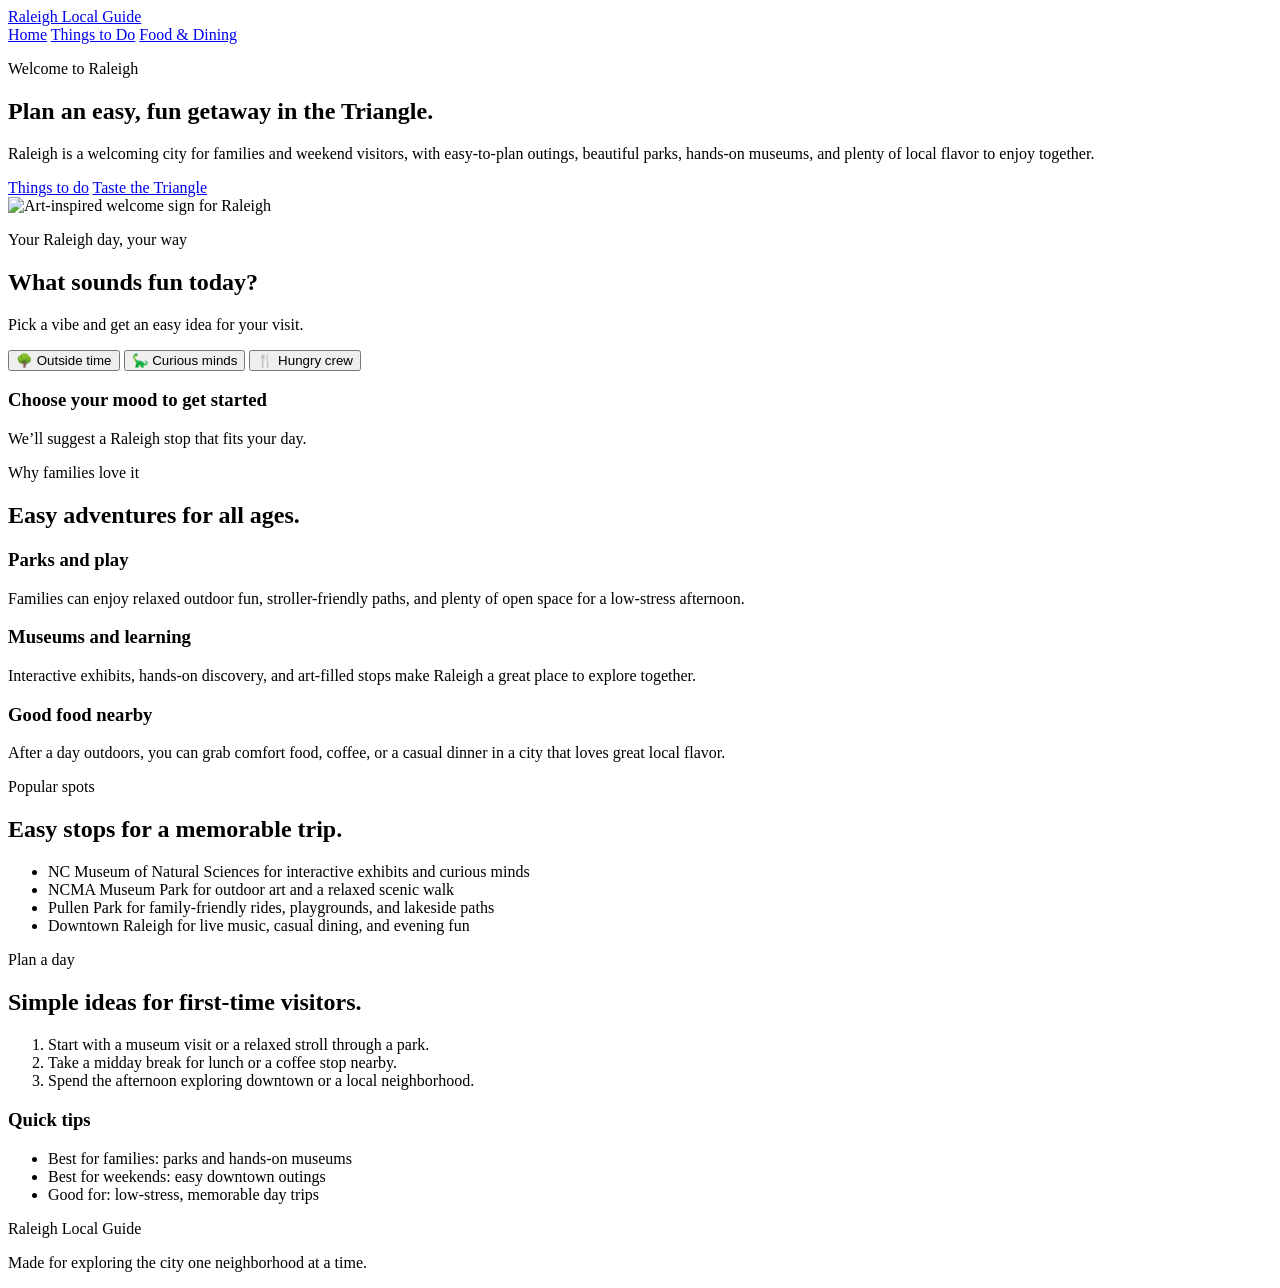
==== Local-Guide/index.html @ ab3e02b4 "Simple changes" ====
<!DOCTYPE html>
<html lang="en">
  <head>
    <meta charset="UTF-8" />
    <meta name="viewport" content="width=device-width, initial-scale=1.0" />
    <title>Welcome to Raleigh</title>
    <meta
      name="description"
      content="A family-friendly Raleigh guide with weekend ideas for parks, museums, and food spots."
    />
    <link rel="stylesheet" href="css/styles.css" />
  </head>
  <body>
    <header class="site-header">
      <div class="container nav-wrap">
        <a class="brand" href="index.html">Raleigh Local Guide</a>
        <nav class="main-nav" aria-label="Main navigation">
          <a href="index.html" class="active">Home</a>
          <a href="page2.html">Things to Do</a>
          <a href="page3.html">Food &amp; Dining</a>
        </nav>
      </div>
    </header>

    <main>
      <section class="hero">
        <div class="container hero-grid">
          <div class="hero-copy">
            <p class="eyebrow">Welcome to Raleigh</p>
            <h1>Plan an easy, fun getaway in the Triangle.</h1>
            <p>
              Raleigh is a welcoming city for families and weekend visitors, with
              easy-to-plan outings, beautiful parks, hands-on museums, and plenty
              of local flavor to enjoy together.
            </p>
            <div class="cta-row">
              <a class="button primary" href="page2.html">Things to do</a>
              <a class="button secondary" href="page3.html">Taste the Triangle</a>
            </div>
          </div>
          <div class="hero-visual">
            <img
              src="images/all-are-welcome-raleigh-nc-2-orange-cat-art.jpg"
              alt="Art-inspired welcome sign for Raleigh"
            />
          </div>
        </div>
      </section>

      <section class="day-picker" aria-labelledby="day-picker-title">
        <div class="container">
          <div class="section-heading">
            <p class="eyebrow">Your Raleigh day, your way</p>
            <h2 id="day-picker-title">What sounds fun today?</h2>
            <p>Pick a vibe and get an easy idea for your visit.</p>
          </div>

          <div class="vibe-options" role="group" aria-label="Choose an activity vibe">
            <button class="vibe-button" type="button" data-vibe="outdoors" aria-pressed="false">
              <span aria-hidden="true">🌳</span> Outside time
            </button>
            <button class="vibe-button" type="button" data-vibe="curious" aria-pressed="false">
              <span aria-hidden="true">🦕</span> Curious minds
            </button>
            <button class="vibe-button" type="button" data-vibe="hungry" aria-pressed="false">
              <span aria-hidden="true">🍴</span> Hungry crew
            </button>
          </div>

          <div class="vibe-result" aria-live="polite" aria-atomic="true">
            <h3 id="vibe-title">Choose your mood to get started</h3>
            <p id="vibe-description">We’ll suggest a Raleigh stop that fits your day.</p>
            <a class="button primary" id="vibe-link" href="page2.html" hidden>Explore the guide</a>
          </div>
        </div>
      </section>

      <section class="highlights">
        <div class="container">
          <div class="section-heading">
            <p class="eyebrow">Why families love it</p>
            <h2>Easy adventures for all ages.</h2>
          </div>

          <div class="card-grid">
            <article class="info-card">
              <h3>Parks and play</h3>
              <p>
                Families can enjoy relaxed outdoor fun, stroller-friendly paths, and
                plenty of open space for a low-stress afternoon.
              </p>
            </article>

            <article class="info-card">
              <h3>Museums and learning</h3>
              <p>
                Interactive exhibits, hands-on discovery, and art-filled stops make
                Raleigh a great place to explore together.
              </p>
            </article>

            <article class="info-card">
              <h3>Good food nearby</h3>
              <p>
                After a day outdoors, you can grab comfort food, coffee, or a casual
                dinner in a city that loves great local flavor.
              </p>
            </article>
          </div>
        </div>
      </section>

      <section class="feature-band">
        <div class="container feature-grid">
          <div>
            <p class="eyebrow">Popular spots</p>
            <h2>Easy stops for a memorable trip.</h2>
          </div>
          <ul class="check-list">
            <li>NC Museum of Natural Sciences for interactive exhibits and curious minds</li>
            <li>NCMA Museum Park for outdoor art and a relaxed scenic walk</li>
            <li>Pullen Park for family-friendly rides, playgrounds, and lakeside paths</li>
            <li>Downtown Raleigh for live music, casual dining, and evening fun</li>
          </ul>
        </div>
      </section>

      <section class="visit-plan">
        <div class="container two-column">
          <div>
            <p class="eyebrow">Plan a day</p>
            <h2>Simple ideas for first-time visitors.</h2>
            <ol class="plan-list">
              <li>Start with a museum visit or a relaxed stroll through a park.</li>
              <li>Take a midday break for lunch or a coffee stop nearby.</li>
              <li>Spend the afternoon exploring downtown or a local neighborhood.</li>
            </ol>
          </div>

          <aside class="mini-panel">
            <h3>Quick tips</h3>
            <ul>
              <li>Best for families: parks and hands-on museums</li>
              <li>Best for weekends: easy downtown outings</li>
              <li>Good for: low-stress, memorable day trips</li>
            </ul>
          </aside>
        </div>
      </section>
    </main>

    <footer class="site-footer">
      <div class="container footer-wrap">
        <p>Raleigh Local Guide</p>
        <p>Made for exploring the city one neighborhood at a time.</p>
      </div>
    </footer>
    <script src="scripts/home.js" defer></script>
  </body>
</html>
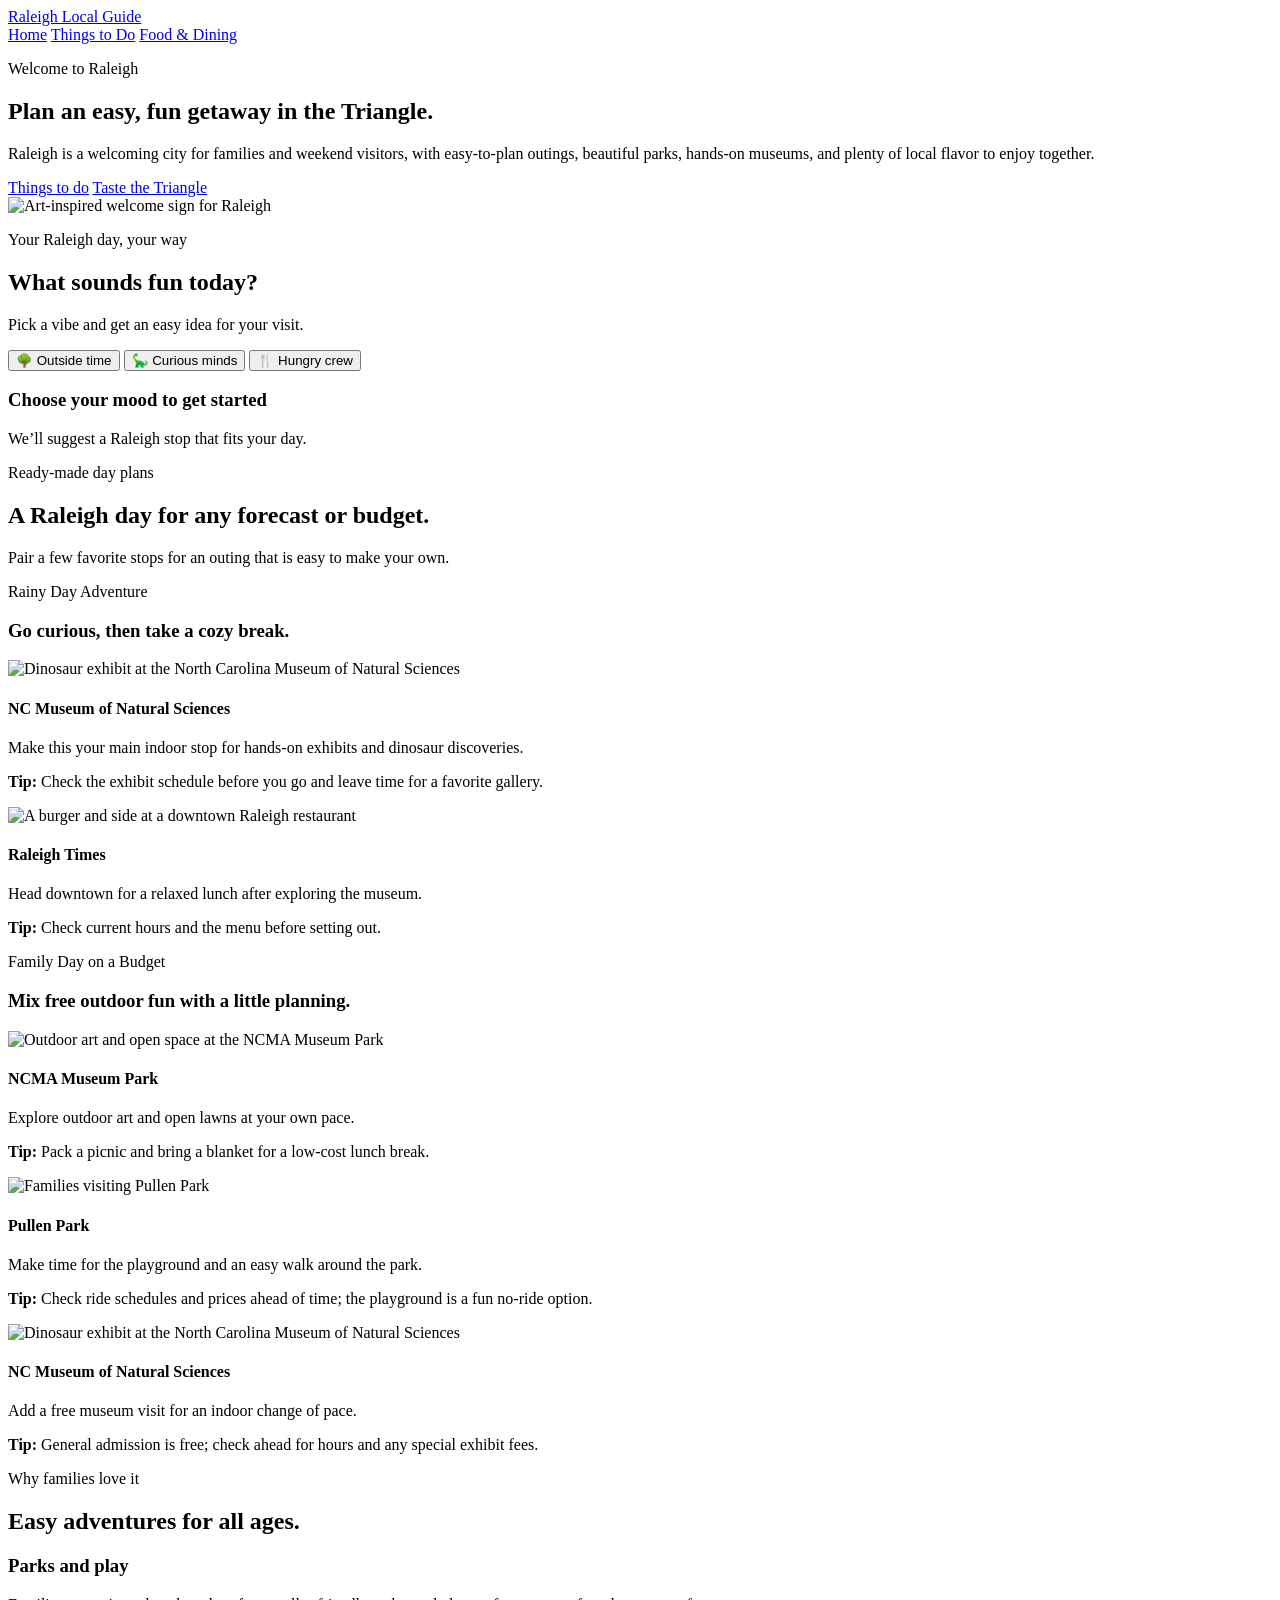
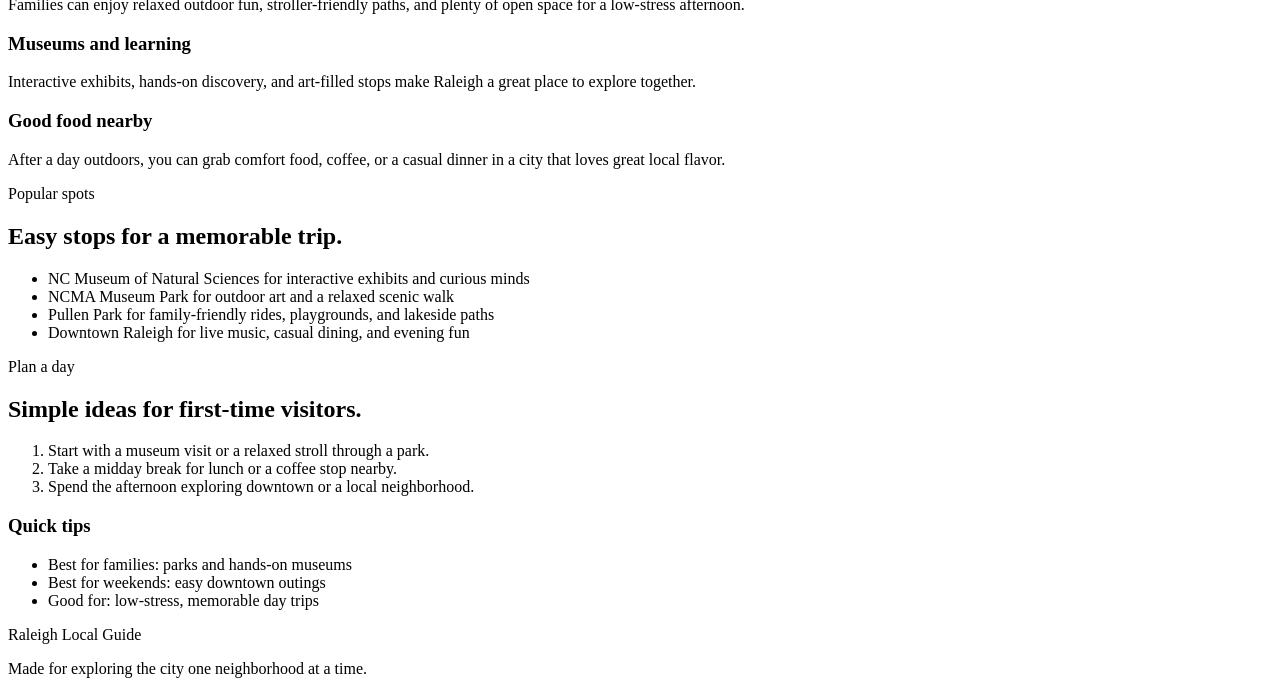
==== commit 928e4119: "adding rainy day stuff" ====
--- a/Local-Guide/index.html
+++ b/Local-Guide/index.html
@@ -1,4 +1,3 @@
-
 <!DOCTYPE html>
 <html lang="en">
   <head>
@@ -76,6 +75,92 @@
         </div>
       </section>
 
+      <section class="itineraries" aria-labelledby="itineraries-title">
+        <div class="container">
+          <div class="section-heading">
+            <p class="eyebrow">Ready-made day plans</p>
+            <h2 id="itineraries-title">A Raleigh day for any forecast or budget.</h2>
+            <p>Pair a few favorite stops for an outing that is easy to make your own.</p>
+          </div>
+
+          <div class="itinerary-grid">
+            <article class="itinerary-card">
+              <p class="eyebrow">Rainy Day Adventure</p>
+              <h3>Go curious, then take a cozy break.</h3>
+              <div class="itinerary-stops">
+                <article class="itinerary-stop">
+                  <img
+                    src="images/OIP.webp"
+                    alt="Dinosaur exhibit at the North Carolina Museum of Natural Sciences"
+                    loading="lazy"
+                  />
+                  <div>
+                    <h4>NC Museum of Natural Sciences</h4>
+                    <p>Make this your main indoor stop for hands-on exhibits and dinosaur discoveries.</p>
+                    <p class="stop-tip"><strong>Tip:</strong> Check the exhibit schedule before you go and leave time for a favorite gallery.</p>
+                  </div>
+                </article>
+                <article class="itinerary-stop">
+                  <img
+                    src="images/the-raleigh-times-bar-3-589x800.webp"
+                    alt="A burger and side at a downtown Raleigh restaurant"
+                    loading="lazy"
+                  />
+                  <div>
+                    <h4>Raleigh Times</h4>
+                    <p>Head downtown for a relaxed lunch after exploring the museum.</p>
+                    <p class="stop-tip"><strong>Tip:</strong> Check current hours and the menu before setting out.</p>
+                  </div>
+                </article>
+              </div>
+            </article>
+
+            <article class="itinerary-card">
+              <p class="eyebrow">Family Day on a Budget</p>
+              <h3>Mix free outdoor fun with a little planning.</h3>
+              <div class="itinerary-stops">
+                <article class="itinerary-stop">
+                  <img
+                    src="images/large_16773.32067.jpg"
+                    alt="Outdoor art and open space at the NCMA Museum Park"
+                    loading="lazy"
+                  />
+                  <div>
+                    <h4>NCMA Museum Park</h4>
+                    <p>Explore outdoor art and open lawns at your own pace.</p>
+                    <p class="stop-tip"><strong>Tip:</strong> Pack a picnic and bring a blanket for a low-cost lunch break.</p>
+                  </div>
+                </article>
+                <article class="itinerary-stop">
+                  <img
+                    src="images/DSC04850.jpg"
+                    alt="Families visiting Pullen Park"
+                    loading="lazy"
+                  />
+                  <div>
+                    <h4>Pullen Park</h4>
+                    <p>Make time for the playground and an easy walk around the park.</p>
+                    <p class="stop-tip"><strong>Tip:</strong> Check ride schedules and prices ahead of time; the playground is a fun no-ride option.</p>
+                  </div>
+                </article>
+                <article class="itinerary-stop">
+                  <img
+                    src="images/OIP.webp"
+                    alt="Dinosaur exhibit at the North Carolina Museum of Natural Sciences"
+                    loading="lazy"
+                  />
+                  <div>
+                    <h4>NC Museum of Natural Sciences</h4>
+                    <p>Add a free museum visit for an indoor change of pace.</p>
+                    <p class="stop-tip"><strong>Tip:</strong> General admission is free; check ahead for hours and any special exhibit fees.</p>
+                  </div>
+                </article>
+              </div>
+            </article>
+          </div>
+        </div>
+      </section>
+
       <section class="highlights">
         <div class="container">
           <div class="section-heading">
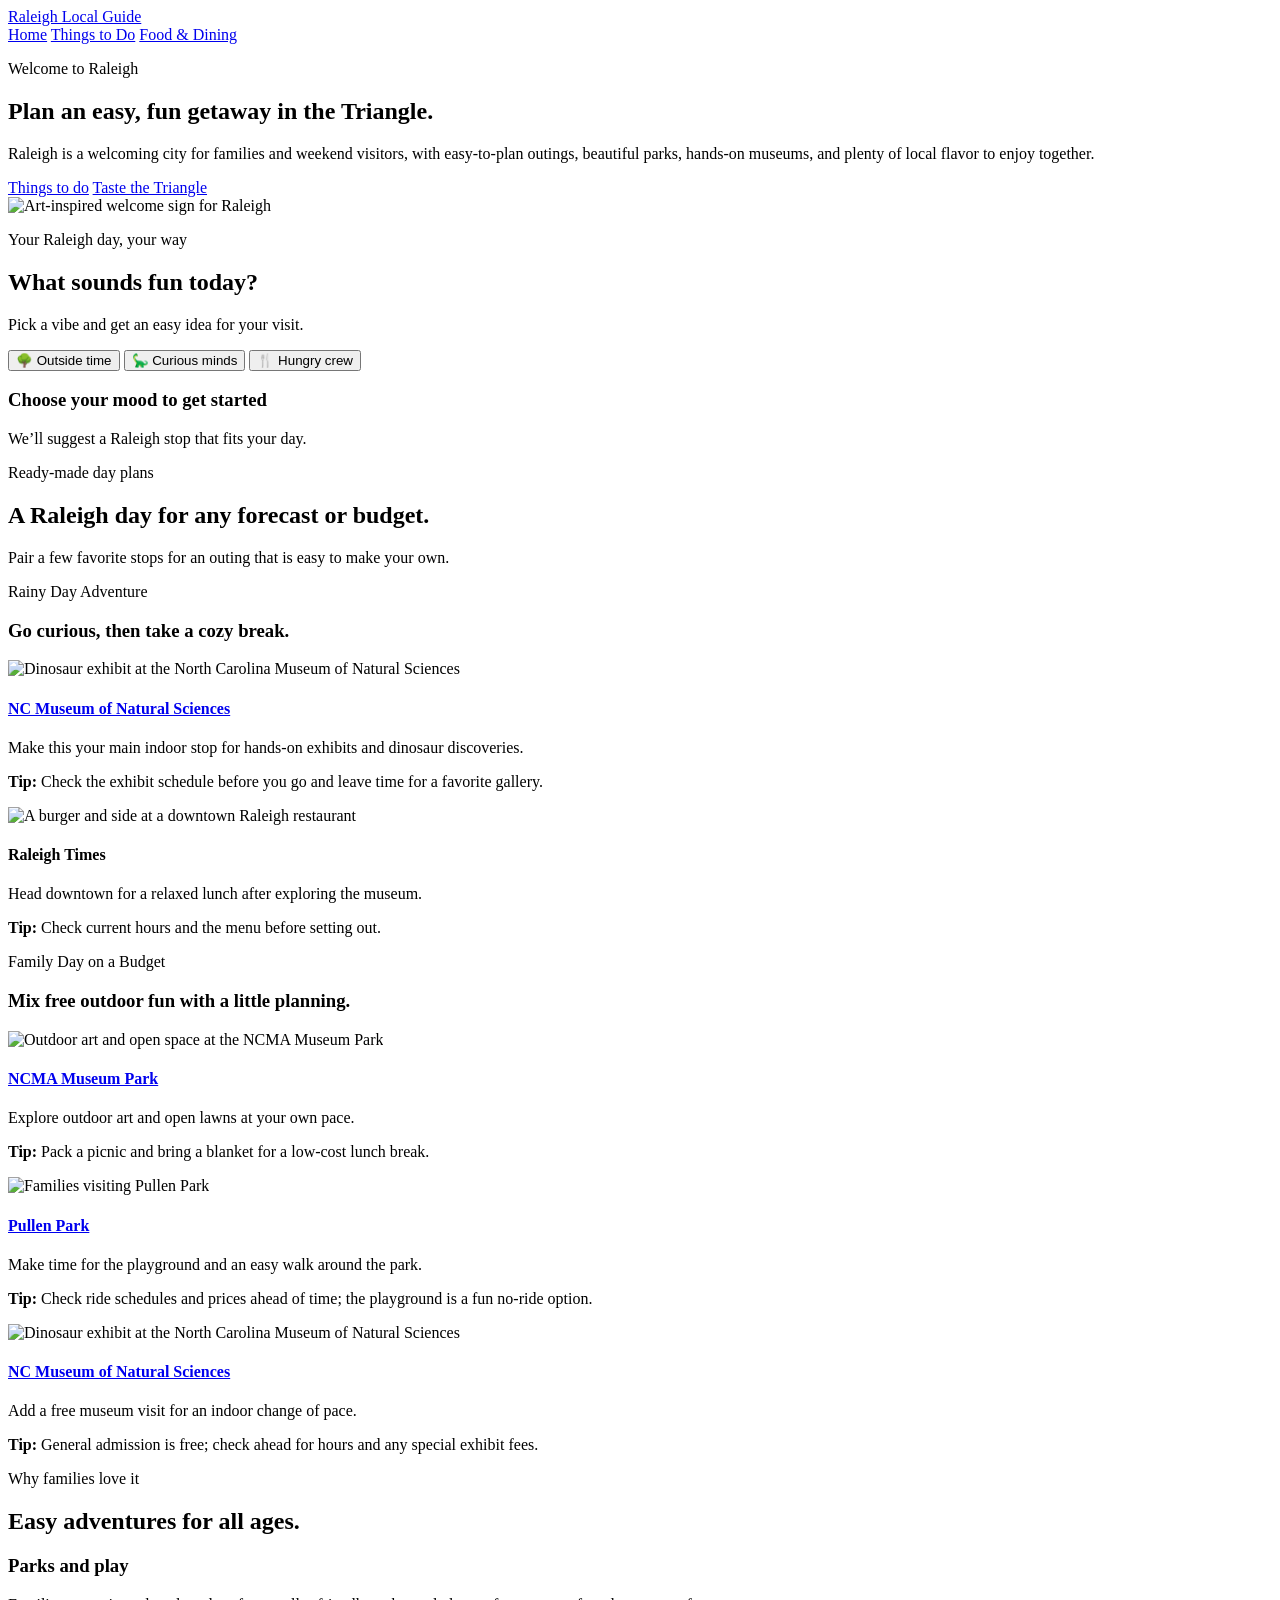
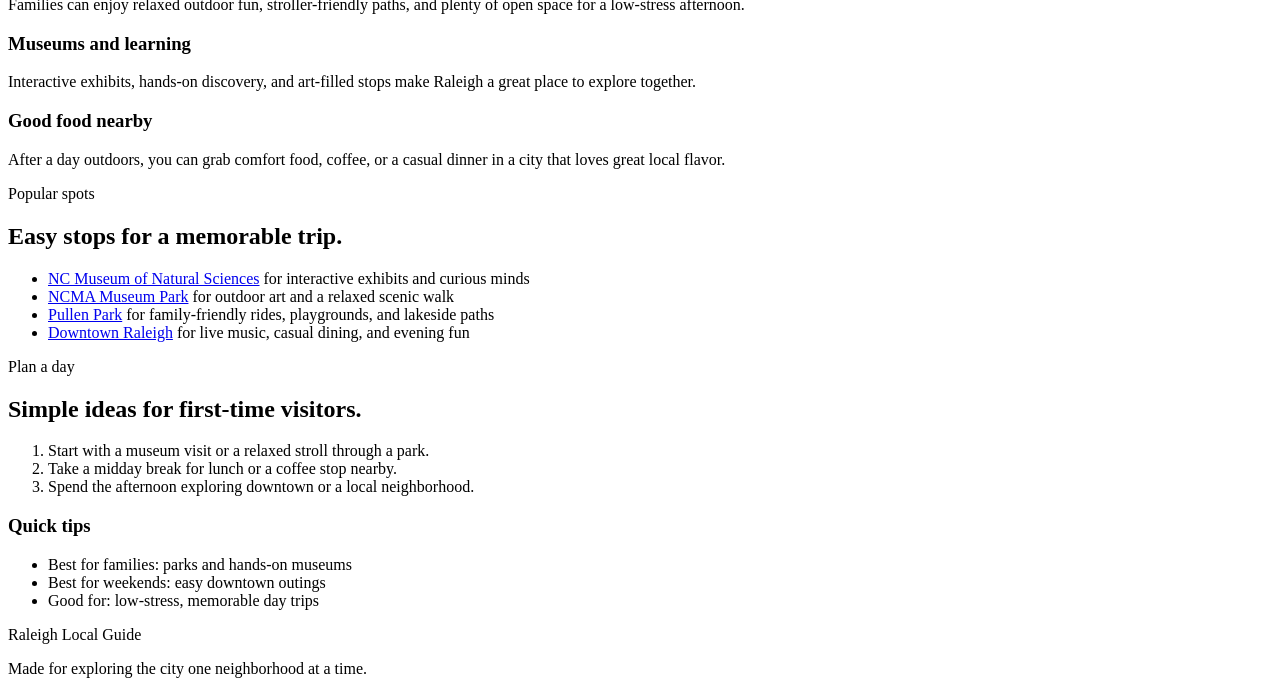
==== commit 557b5b60: "Add links" ====
--- a/Local-Guide/index.html
+++ b/Local-Guide/index.html
@@ -95,7 +95,7 @@
                     loading="lazy"
                   />
                   <div>
-                    <h4>NC Museum of Natural Sciences</h4>
+                    <h4><a href="https://www.naturalsciences.org/" target="_blank" rel="noopener noreferrer">NC Museum of Natural Sciences</a></h4>
                     <p>Make this your main indoor stop for hands-on exhibits and dinosaur discoveries.</p>
                     <p class="stop-tip"><strong>Tip:</strong> Check the exhibit schedule before you go and leave time for a favorite gallery.</p>
                   </div>
@@ -126,7 +126,7 @@
                     loading="lazy"
                   />
                   <div>
-                    <h4>NCMA Museum Park</h4>
+                    <h4><a href="https://ncartmuseum.org/" target="_blank" rel="noopener noreferrer">NCMA Museum Park</a></h4>
                     <p>Explore outdoor art and open lawns at your own pace.</p>
                     <p class="stop-tip"><strong>Tip:</strong> Pack a picnic and bring a blanket for a low-cost lunch break.</p>
                   </div>
@@ -138,7 +138,7 @@
                     loading="lazy"
                   />
                   <div>
-                    <h4>Pullen Park</h4>
+                    <h4><a href="https://raleighnc.gov/parks-and-recreation/places/pullen-park" target="_blank" rel="noopener noreferrer">Pullen Park</a></h4>
                     <p>Make time for the playground and an easy walk around the park.</p>
                     <p class="stop-tip"><strong>Tip:</strong> Check ride schedules and prices ahead of time; the playground is a fun no-ride option.</p>
                   </div>
@@ -150,7 +150,7 @@
                     loading="lazy"
                   />
                   <div>
-                    <h4>NC Museum of Natural Sciences</h4>
+                    <h4><a href="https://www.naturalsciences.org/" target="_blank" rel="noopener noreferrer">NC Museum of Natural Sciences</a></h4>
                     <p>Add a free museum visit for an indoor change of pace.</p>
                     <p class="stop-tip"><strong>Tip:</strong> General admission is free; check ahead for hours and any special exhibit fees.</p>
                   </div>
@@ -203,10 +203,10 @@
             <h2>Easy stops for a memorable trip.</h2>
           </div>
           <ul class="check-list">
-            <li>NC Museum of Natural Sciences for interactive exhibits and curious minds</li>
-            <li>NCMA Museum Park for outdoor art and a relaxed scenic walk</li>
-            <li>Pullen Park for family-friendly rides, playgrounds, and lakeside paths</li>
-            <li>Downtown Raleigh for live music, casual dining, and evening fun</li>
+            <li><a href="https://www.naturalsciences.org/" target="_blank" rel="noopener noreferrer">NC Museum of Natural Sciences</a> for interactive exhibits and curious minds</li>
+            <li><a href="https://ncartmuseum.org/" target="_blank" rel="noopener noreferrer">NCMA Museum Park</a> for outdoor art and a relaxed scenic walk</li>
+            <li><a href="https://raleighnc.gov/parks-and-recreation/places/pullen-park" target="_blank" rel="noopener noreferrer">Pullen Park</a> for family-friendly rides, playgrounds, and lakeside paths</li>
+            <li><a href="https://downtownraleigh.org/" target="_blank" rel="noopener noreferrer">Downtown Raleigh</a> for live music, casual dining, and evening fun</li>
           </ul>
         </div>
       </section>
